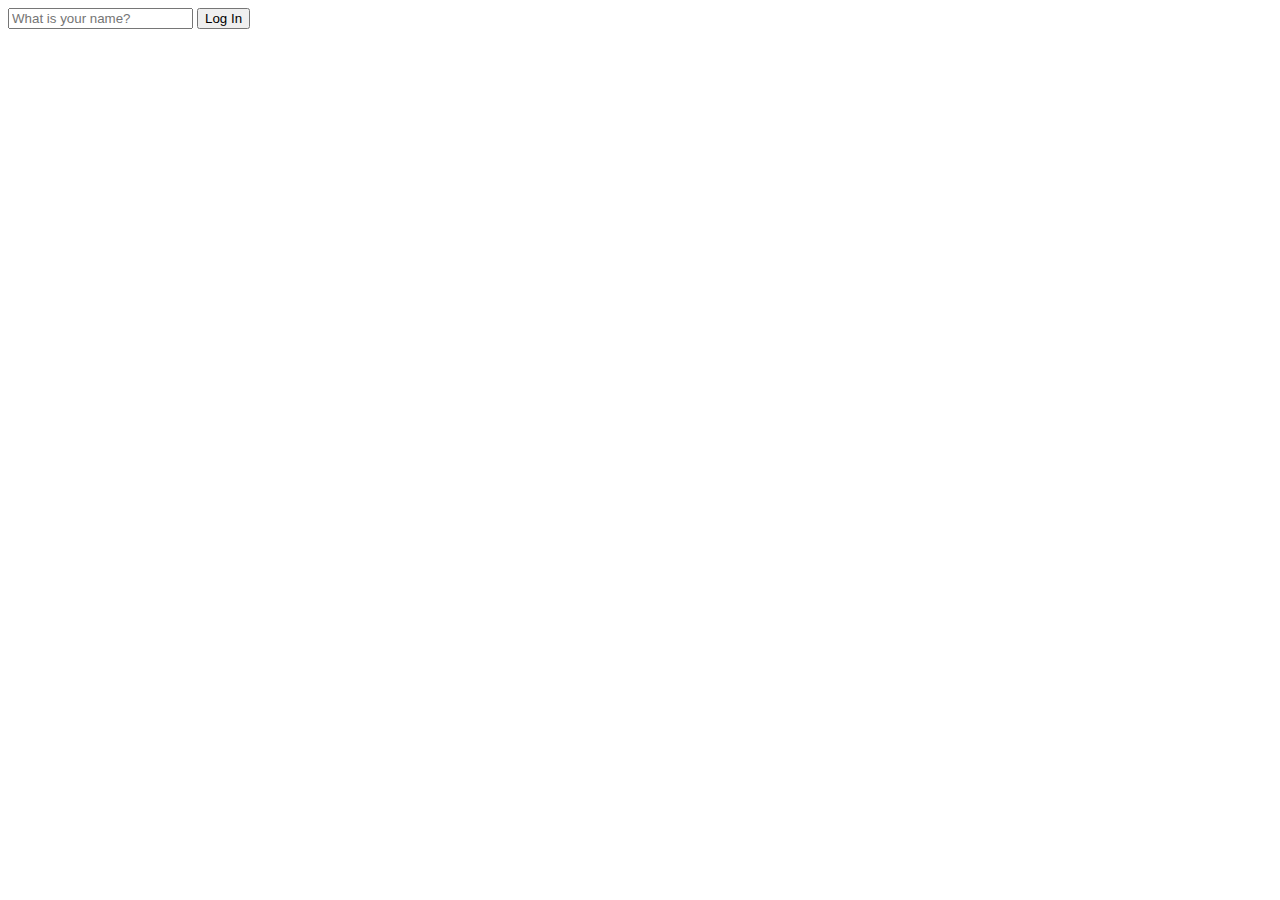
==== index.html @ 1307736c "Challenge1" ====
<!DOCTYPE html>
<html lang="en">
  <head>
    <meta charset="UTF-8" />
    <meta http-equiv="X-UA-Compatible" content="IE=edge" />
    <meta name="viewport" content="width=device-width, initial-scale=1.0" />
    <link rel="stylesheet" href="style.css" />
    <title>JabaScript</title>
  </head>
  <body>
    <form id="login-form" class="hidden">
      <input
        required
        maxlength="15"
        type="text"
        placeholder="What is your name?"
      />
      <input type="submit" value="Log In" />
    </form>
    <h1 id="greeting" class="hidden"></h1>
    <script src="app.js"></script>
  </body>
</html>
---- style.css ----
.hidden {
    display: none;
}
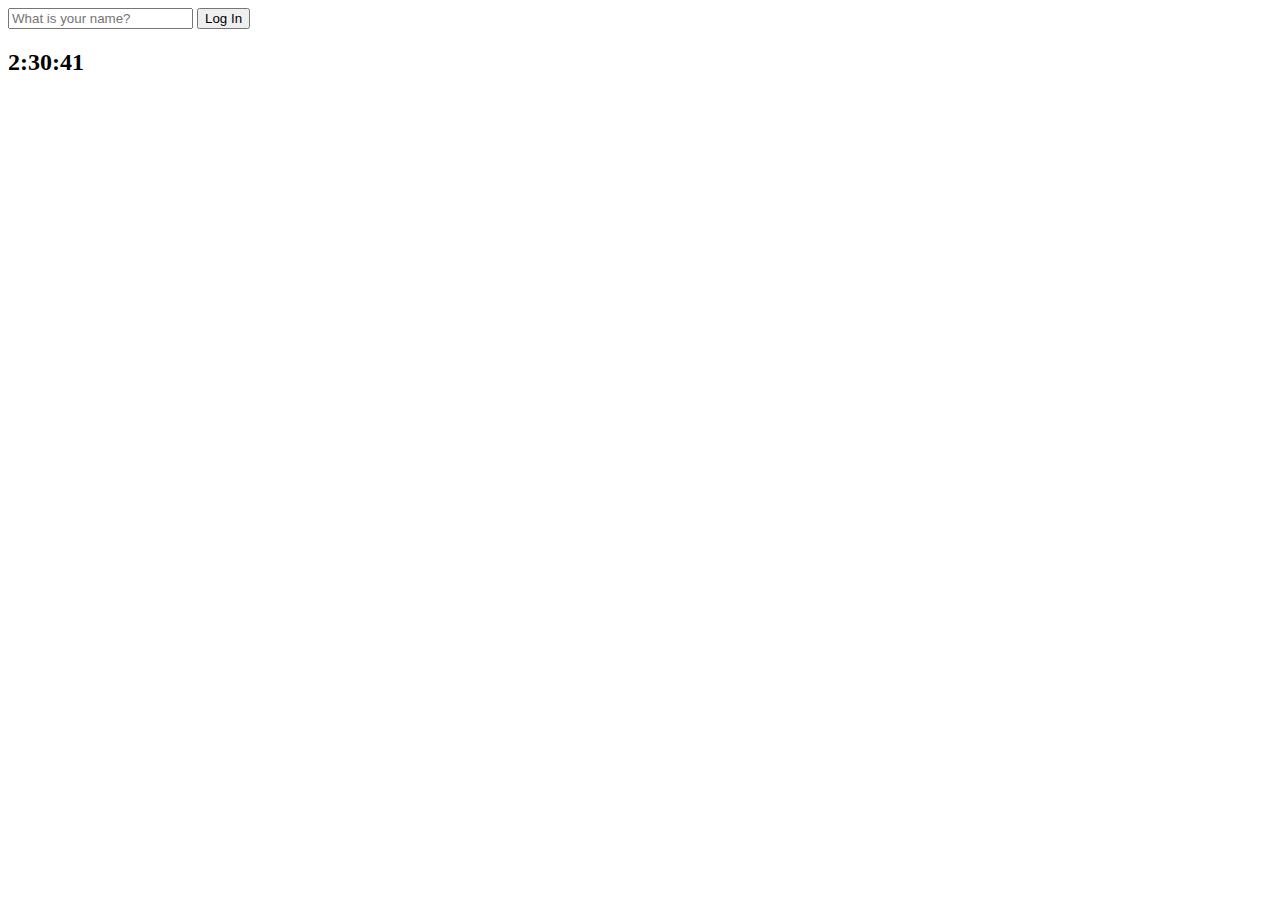
==== commit 96cc2f55: "made clock" ====
--- a/index.html
+++ b/index.html
@@ -4,7 +4,7 @@
     <meta charset="UTF-8" />
     <meta http-equiv="X-UA-Compatible" content="IE=edge" />
     <meta name="viewport" content="width=device-width, initial-scale=1.0" />
-    <link rel="stylesheet" href="style.css" />
+    <link rel="stylesheet" href="css/style.css" />
     <title>JabaScript</title>
   </head>
   <body>
@@ -17,7 +17,9 @@
       />
       <input type="submit" value="Log In" />
     </form>
+    <h2 id="clock">00:00:00</h2>
     <h1 id="greeting" class="hidden"></h1>
-    <script src="app.js"></script>
+    <script src="js/greeting.js"></script>
+    <script src="js/clock.js"></script>
   </body>
 </html>
--- a/css/style.css
+++ b/css/style.css
@@ -0,0 +1,3 @@
+.hidden {
+    display: none;
+}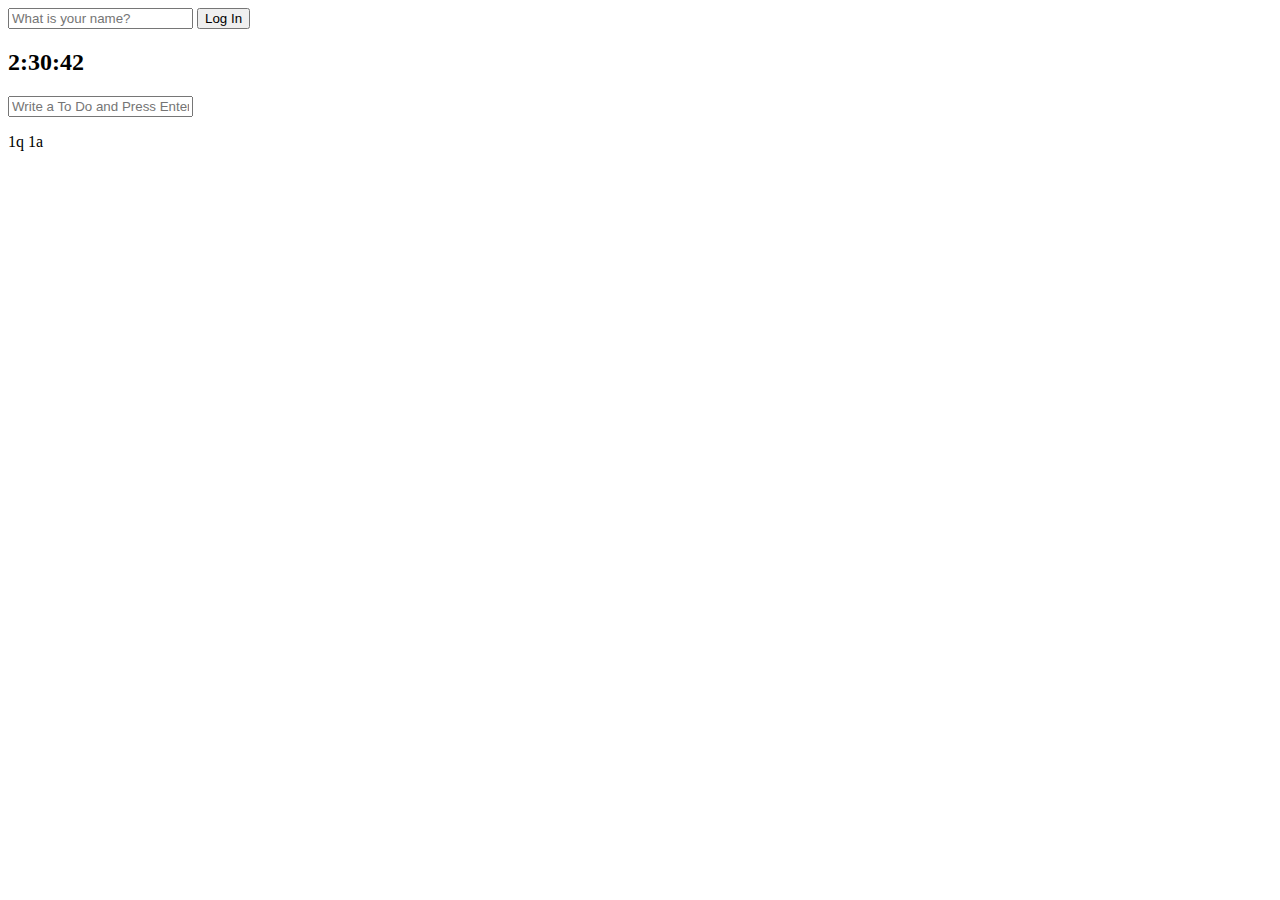
==== commit f45fba1f: "completed challenge2" ====
--- a/index.html
+++ b/index.html
@@ -19,7 +19,18 @@
     </form>
     <h2 id="clock">00:00:00</h2>
     <h1 id="greeting" class="hidden"></h1>
+    <form id="todo-form">
+      <input type="text" placeholder="Write a To Do and Press Enter." />
+    </form>
+    <ul id="todo-list"></ul>
+    <div id="quote">
+      <span></span>
+      <span></span>
+    </div>
     <script src="js/greeting.js"></script>
     <script src="js/clock.js"></script>
+    <script src="js/quotes.js"></script>
+    <!-- <script src="js/background.js"></script> -->
+    <script src="js/todo.js"></script>
   </body>
 </html>
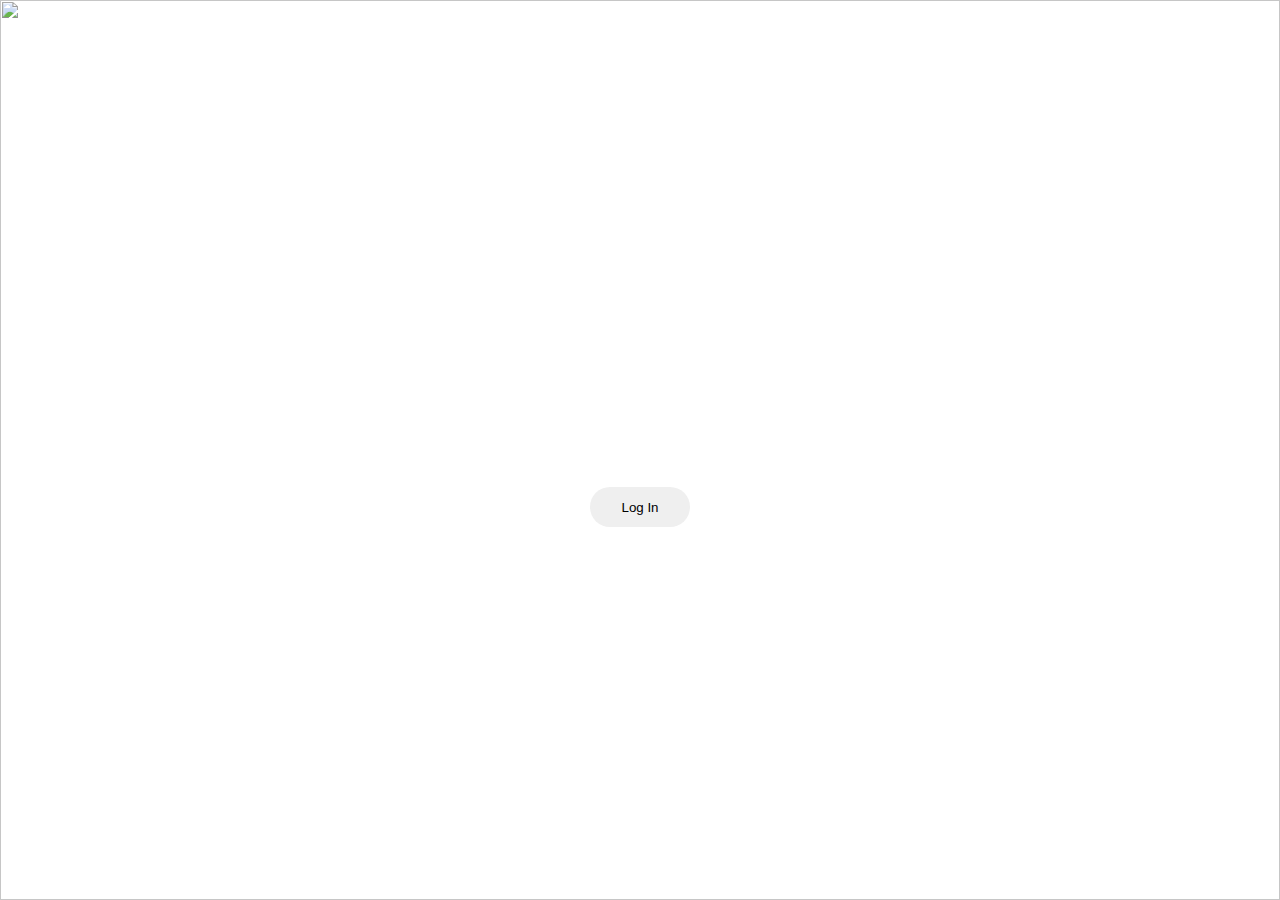
==== commit ccd411dc: "rename index2 to index" ====
--- a/index.html
+++ b/index.html
@@ -4,11 +4,20 @@
     <meta charset="UTF-8" />
     <meta http-equiv="X-UA-Compatible" content="IE=edge" />
     <meta name="viewport" content="width=device-width, initial-scale=1.0" />
-    <link rel="stylesheet" href="css/style.css" />
-    <title>JabaScript</title>
+    <link rel="stylesheet" href="css2/style2.css" />
+    <title>JavaScript</title>
   </head>
   <body>
-    <form id="login-form" class="hidden">
+    <div id="weather">
+      <span></span>
+      <span></span>
+      <span></span>
+      <span></span>
+    </div>
+
+    <h2 id="clock">00:00:00</h2>
+
+    <form id="login-form">
       <input
         required
         maxlength="15"
@@ -17,20 +26,27 @@
       />
       <input type="submit" value="Log In" />
     </form>
-    <h2 id="clock">00:00:00</h2>
-    <h1 id="greeting" class="hidden"></h1>
+
+    <h1 class="hidden"></h1>
     <form id="todo-form">
-      <input type="text" placeholder="Write a To Do and Press Enter." />
+      <input
+        required
+        type="text"
+        placeholder="Write a To Do and press Enter."
+      />
     </form>
     <ul id="todo-list"></ul>
-    <div id="quote">
+
+    <div id="quotes">
       <span></span>
       <span></span>
     </div>
-    <script src="js/greeting.js"></script>
-    <script src="js/clock.js"></script>
-    <script src="js/quotes.js"></script>
-    <!-- <script src="js/background.js"></script> -->
-    <script src="js/todo.js"></script>
+
+    <script src="js2/greeting2.js"></script>
+    <script src="js2/clock2.js"></script>
+    <script src="js2/quotes2.js"></script>
+    <script src="js2/background2.js"></script>
+    <script src="js2/todo2.js"></script>
+    <script src="js2/weather2.js"></script>
   </body>
 </html>
--- a/css2/style2.css
+++ b/css2/style2.css
@@ -0,0 +1,19 @@
+@import "components/bg-img.css";
+@import "components/clock.css";
+@import "components/greeting.css";
+@import "components/quote.css";
+@import "components/todo.css";
+@import "components/weather.css";
+
+
+body {
+    margin: 0;
+    display: flex;
+    flex-direction: column;
+    align-items: center;
+    font-family: sans-serif;
+    
+}
+.hidden {
+    display: none;
+}